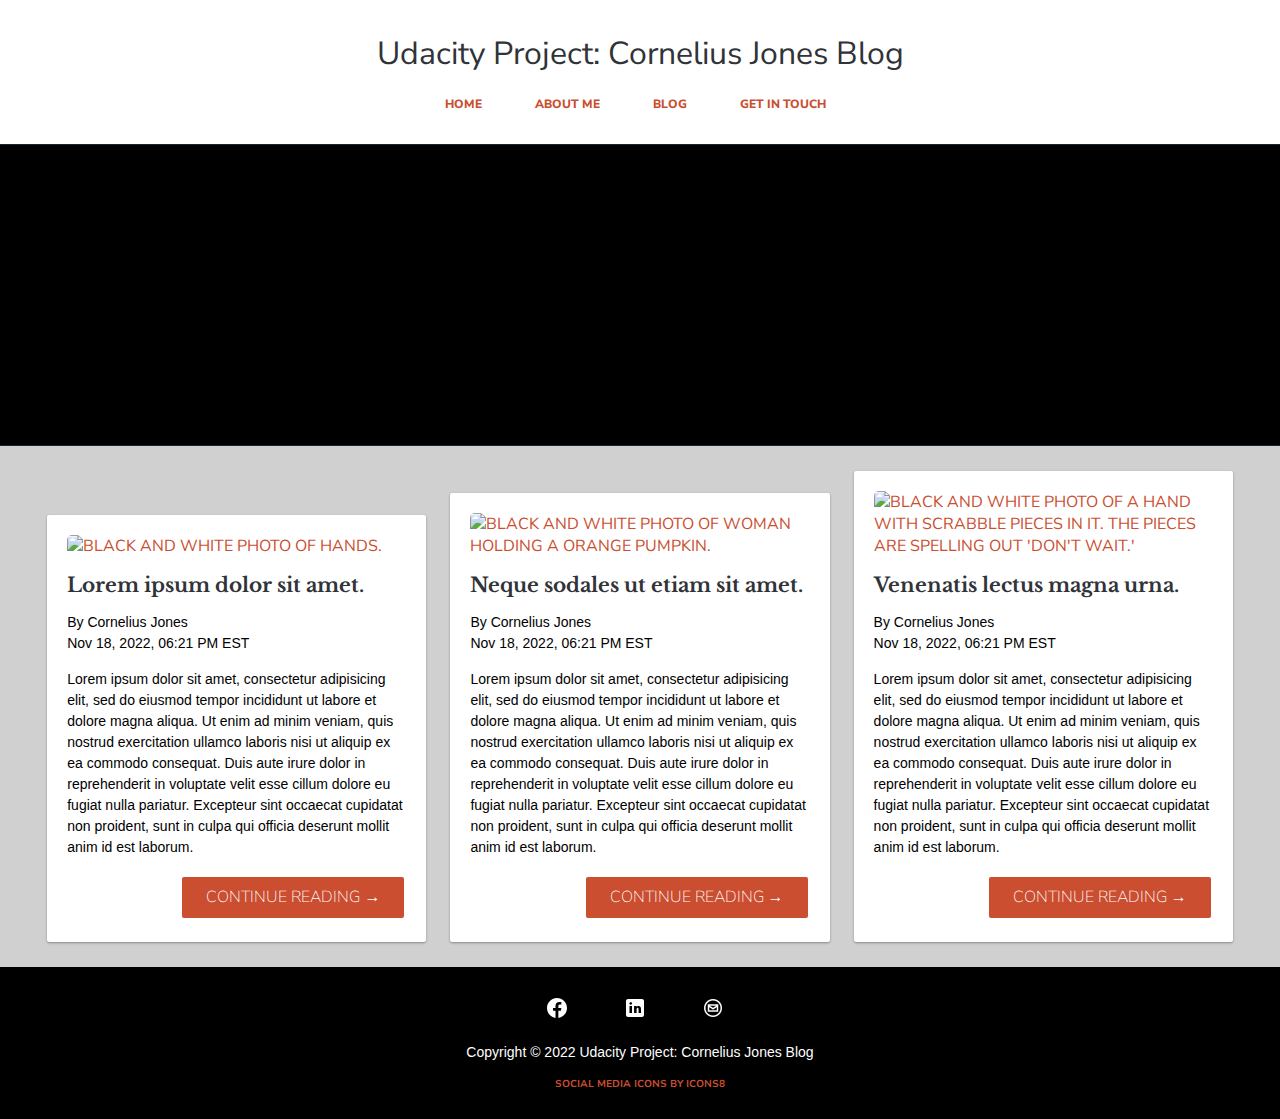
==== index.html @ 9c388f2d "Add files via upload" ====
<!DOCTYPE html>
<html lang="en" dir="ltr">

<head>
    <meta charset="utf-8" />
    <title>Udacity Project: Cornelius Jones Blog</title>
    <meta name="description" content="Udacity Project: Cornelius Jones Blog" />
    <link rel="stylesheet" href="css/style.css" />
</head>

<body>
    <div class="shell">
        <header>
            <section>
                <div id="blog-title">
                    <h1>Udacity Project: Cornelius Jones Blog</h1>
                </div>
            </section>
            <nav>
                <ul>
                    <li><a href="#">Home</a></li>
                    <li><a href="about.html">About Me</a></li>
                    <li><a href="blog-post.html">Blog</a></li>
                    <li><a href="contact.html">Get in touch</a></li>
                </ul>
            </nav>

        </header>
    </div>
    <div id="hero"></div>
    <div class="main">
        <div class="section">
            <a href="blog-post.html">
                <img class="post-img" src="img/eye.png" alt="Black and white photo of hands.">
            </a>
            <h2><span>Lorem ipsum dolor sit amet.</span></h2>
            <p>By Cornelius Jones
                <br> Nov 18, 2022, 06:21 PM EST
            </p>
            <p>Lorem ipsum dolor sit amet, consectetur adipisicing elit, sed do eiusmod tempor incididunt ut labore et dolore magna aliqua. Ut enim ad minim veniam, quis nostrud exercitation ullamco laboris nisi ut aliquip ex ea commodo consequat. Duis aute irure dolor in reprehenderit in voluptate velit esse cillum dolore eu fugiat nulla pariatur. Excepteur sint occaecat cupidatat non proident, sunt in culpa qui officia deserunt mollit anim id est laborum.
                <p>
                    <a href="blog-post.html" class="continue">Continue Reading →</a>
                </p>
        </div>
        <div class="section">
            <a href="blog-post.html">
                <img class="post-img" src="img/pumpkin.png" alt="Black and white photo of woman holding a orange pumpkin.">
            </a>
            <h2><span>Neque sodales ut etiam sit amet.</span></h2>
            <p>By Cornelius Jones
                <br> Nov 18, 2022, 06:21 PM EST
            </p>
            <p>Lorem ipsum dolor sit amet, consectetur adipisicing elit, sed do eiusmod tempor incididunt ut labore et dolore magna aliqua. Ut enim ad minim veniam, quis nostrud exercitation ullamco laboris nisi ut aliquip ex ea commodo consequat. Duis aute irure dolor in reprehenderit in voluptate velit esse cillum dolore eu fugiat nulla pariatur. Excepteur sint occaecat cupidatat non proident, sunt in culpa qui officia deserunt mollit anim id est laborum.
                <p>
                    <a href="blog-post.html" class="continue">Continue Reading →</a>
                </p>
        </div>
        <div class="section">
            <a href="blog-post.html">
                <img class="post-img" src="img/dont-wait.png" alt="Black and white photo of a hand with scrabble pieces in it. The pieces are spelling out 'DON'T WAIT.'">
            </a>
            <h2><span>Venenatis lectus magna urna.</span></h2>
            <p>By Cornelius Jones
                <br> Nov 18, 2022, 06:21 PM EST
            </p>
            <p>Lorem ipsum dolor sit amet, consectetur adipisicing elit, sed do eiusmod tempor incididunt ut labore et dolore magna aliqua. Ut enim ad minim veniam, quis nostrud exercitation ullamco laboris nisi ut aliquip ex ea commodo consequat. Duis aute irure dolor in reprehenderit in voluptate velit esse cillum dolore eu fugiat nulla pariatur. Excepteur sint occaecat cupidatat non proident, sunt in culpa qui officia deserunt mollit anim id est laborum.
                <p>
                    <a href="blog-post.html" class="continue">Continue Reading →</a>
                </p>
        </div>
    </div>
    <div class="footer">
        <ul>
            <li>
                <a class="foot" href="#"><img alt="Facebook icon in footer section." src="[data-uri]" aria-hidden="true" /></li>
            <li>
                <a class="foot" href="#"><img alt="Linkedin icon in footer section." src="[data-uri]" aria-hidden="true" /></a>
            </li>
            <li>
                <a class="foot" href="#"><img alt="Email icon in footer section." src="[data-uri]" aria-hidden="true"></a>
            </li>
        </ul>
        <p>Copyright © 2022 Udacity Project: Cornelius Jones Blog
            <br>
            <h3><a href="https://icons8.com/icon">Social Media Icons by Icons8</a></h3>
        </p>
    </div>
</body>

</html>
---- css/style.css ----
/* imports */
@import url('https://fonts.googleapis.com/css2?family=Libre+Baskerville:wght@700&family=Nunito+Sans:wght@400;800&family=Nunito:wght@400;800&display=swap');
@import url(post.css);
@import url(about.css);

/*********Body**********/
body {
    font-family: 'Nunito Sans', sans-serif;
    font-weight: 400;
    margin: 0 auto;
    padding: 0px;
    /*background-color: #fff; */
    background-image: url("../img/background.png");
    background-size: contain;
    background-repeat: no-repeat;
    width: 100%;
    display: flexbox;
}

header {
    text-align: center;
    font-size: 12px;
    font-weight: 800;
    color: #bd3d34;
    margin: 2.5% 0 2.5% 0;
}

p {
    margin-top: 15px;
    font-weight: lighter;
    font-family: Helvetica, Geneva, Tahoma, sans-serif;
    font-size: 14px;
    line-height: 1.5em;
}

a {
    font-family: 'Nunito Sans', sans-serif;
    color: #ca4e2f;
    text-decoration: none;
    text-transform: uppercase;
}

a:hover {
    text-decoration: none;
    color: #303337;
}

ul {
    text-align: center;
}

li {
    display: inline;
    list-style: none;
    padding-right: 30px;
}

#shell {
    position: relative;
    width: 80%;
    height: auto;
    margin-left: auto;
    margin-right: auto;
    border: 1px solid #102737;
}

#hero {
    background-color: #000;
    background-image: url('../img/hero.png');
    background-size: contain;
    background-repeat: no-repeat;
    background-position: right;
    border-top: 1px solid #102737;
    border-bottom: 1px solid #102737;
    width: 100%;
    height: 300px;
    display: flexbox;
}

/*****Media Queries*****/

/*********800px rule*********/
@media screen and (min-width: 800px) {
    .main {
        text-align: left;
        width: 95%;
        margin: auto;
    }

    .section {
        background-color: #fff;
        width: 24%;
        display: inline-block;
        border-radius: 2px;
        box-shadow: 0 1px 3px rgba(0, 0, 0, 0.12), 0 1px 2px rgba(0, 0, 0, 0.24);
    }

    span {
        /*border: 1px solid #F24738;*/
        color: #303337;
        border-radius: 2px;
    }
}

/*********1000px rule*********/
@media screen and (max-width: 1000px) {
    .main {
        text-align: left;
        width: 95%;
        margin: 0 auto;
    }

    .section {
        background-color: #fff;
        width: 80%;
        display: inline-block;
        border-radius: 2px;
        box-shadow: 0 1px 3px rgba(0, 0, 0, 0.12), 0 1px 2px rgba(0, 0, 0, 0.24);
    }

    span {
        border: 1px solid #fff;
        color: #303337;
        border-radius: 2px;
    }
}

/*********1200px rule*********/
@media screen and (min-width: 1200px) {
    .main {
        text-align: center;
        width: 95%;
    }

    .section {
        background-color: #fff;
        width: 26.50%;
        display: inline-block;
        text-align: left;
        border-radius: 2px;
        box-shadow: 0 1px 3px rgba(0, 0, 0, 0.12), 0 1px 2px rgba(0, 0, 0, 0.24);
    }

    span {
        color: #303337;
        text-align: left;
    }
}

/* main content section */
.main {
    width: 100%;
    overflow: auto;
    margin: 0 auto;
    background-color: #d0d0d0;
}

.section {
    /*border: 1px solid #3F8C1B;*/
    padding: 20px;
    display: inline-block;
    margin: 25px 10px 25px 10px;
    background-color: #fff;
}

h1 {
    font-family: 'Nunito Sans', sans-serif;
    font-size: 32px;
    color: #303337;
    font-weight: 400;
}

h2 {
    font-family: 'Libre Baskerville', serif;
    font-size: 20px;
    font-weight: bolder;
    text-align: left;
    padding-top: 16px;
    margin: 0px;
}

h3 {
    font-family: 'Nunito Sans', sans-serif;
    font-size: 10px;
    color: rgb(242, 165, 22);
    font-weight: bolder;
}

.post-img {
    width: 100%;
    border-radius: 5px;
    align-content: center;
}

blockquote p {
    font-weight: lighter;
    font-size: 24px;
    font-style: italic;
    font-family: Helvetica, Geneva, Tahoma, sans-serif;
}

figure {
    margin-left: 0;
    margin-right: 0;
}

figcaption {
    font-weight: lighter;
    font-size: 12px;
    font-style: italic;
    font-family: Helvetica, Geneva, Tahoma, sans-serif;
    text-align: right;
}

.continue {
    background-color: #ca4e2f;
    border: none;
    color: #fff;
    padding: 10px 24px;
    text-align: center;
    text-decoration: none;
    font-size: 16px;
    float: right;
    border-radius: 2px;
    margin: 4px 2px;
    cursor: pointer;
}

.continue:hover {
    background-color: #303337;
    color: #fff;
    border-radius: 2px;
}

.post-previous-l {
    display: grid;
    grid-template-columns: 1fr 1fr;
    grid-template-rows: 1fr 1fr;
    gap: 0px 0px;
    float: left;
}

.post-previous-r {
    display: grid;
    grid-auto-flow: column;
    grid-template-columns: 1fr 1fr;
    float: right;
    justify-content: end;
    justify-items: end;
}

/* Footer Section */
.footer {
    height: 7.5%;
    background-color: #000;
    text-align: center;
    color: #fff;
    font-family: Helvetica, Geneva, Tahoma, sans-serif;
    padding-top: 1%;
    padding-bottom: 1%;
}

li {
    display: inline;
    margin-right: 20px;
    margin-bottom: 0px;
    margin-left: 0px;
    margin-top: 0px;
}
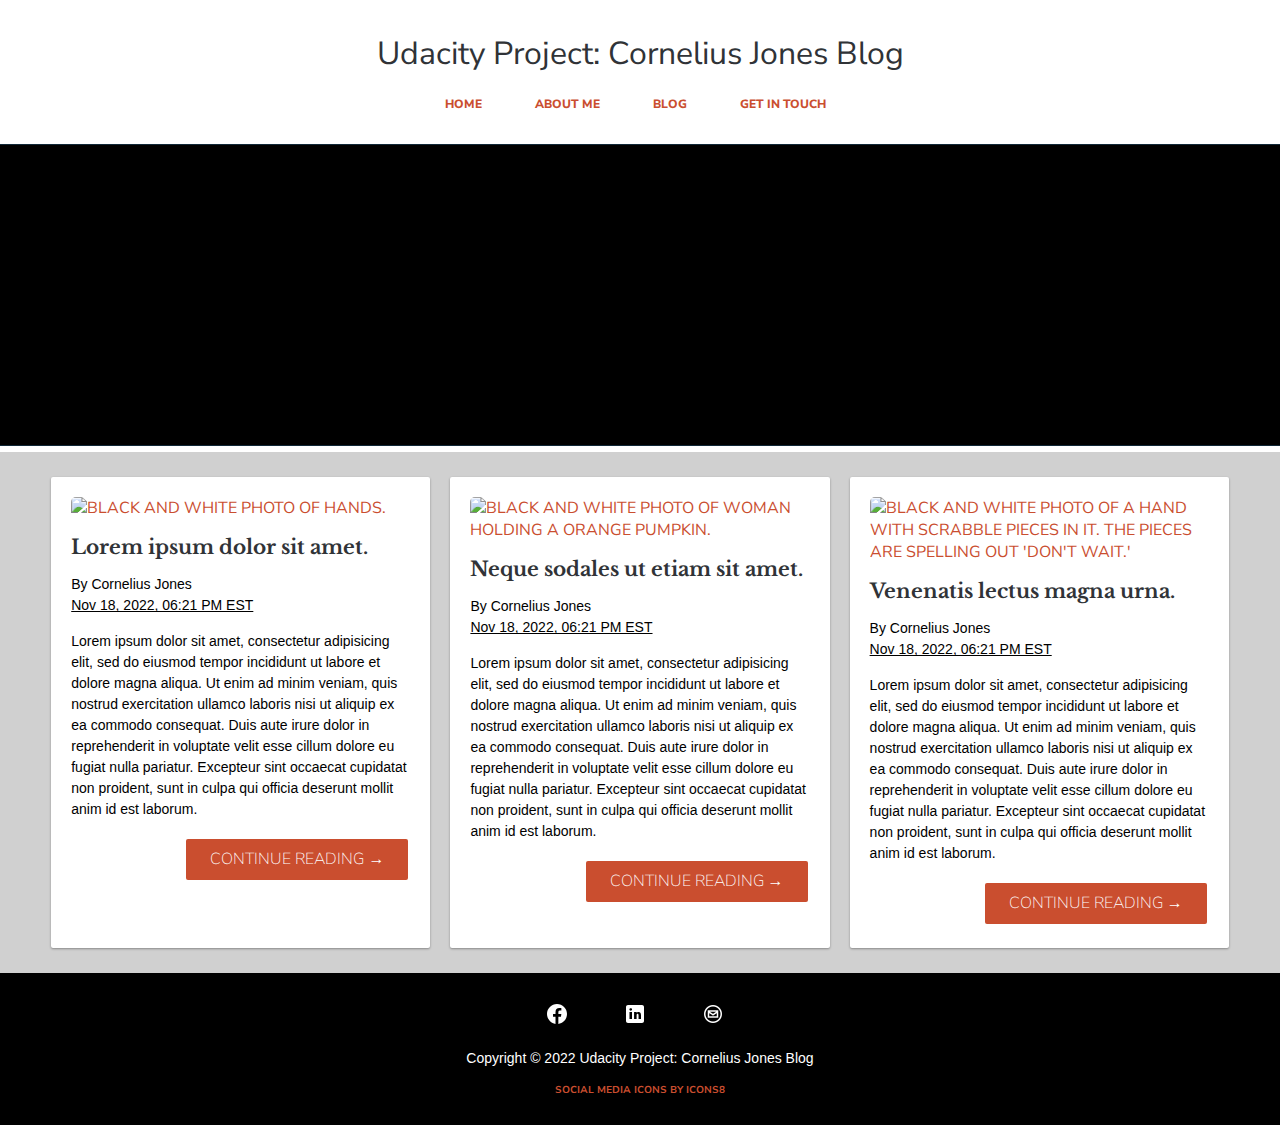
==== commit d4364b55: "Add files via upload" ====
--- a/index.html
+++ b/index.html
@@ -11,7 +11,7 @@
 <body>
     <div class="shell">
         <header>
-            <section>
+            <section class="title">
                 <div id="blog-title">
                     <h1>Udacity Project: Cornelius Jones Blog</h1>
                 </div>
@@ -29,39 +29,42 @@
     </div>
     <div id="hero"></div>
     <div class="main">
-        <div class="section">
+        <div class="sectional">
             <a href="blog-post.html">
                 <img class="post-img" src="img/eye.png" alt="Black and white photo of hands.">
             </a>
             <h2><span>Lorem ipsum dolor sit amet.</span></h2>
-            <p>By Cornelius Jones
-                <br> Nov 18, 2022, 06:21 PM EST
+            <p><b>By Cornelius Jones</b>
+                <br>
+                <u>Nov 18, 2022, 06:21 PM EST</u>
             </p>
             <p>Lorem ipsum dolor sit amet, consectetur adipisicing elit, sed do eiusmod tempor incididunt ut labore et dolore magna aliqua. Ut enim ad minim veniam, quis nostrud exercitation ullamco laboris nisi ut aliquip ex ea commodo consequat. Duis aute irure dolor in reprehenderit in voluptate velit esse cillum dolore eu fugiat nulla pariatur. Excepteur sint occaecat cupidatat non proident, sunt in culpa qui officia deserunt mollit anim id est laborum.
                 <p>
                     <a href="blog-post.html" class="continue">Continue Reading →</a>
                 </p>
         </div>
-        <div class="section">
+        <div class="sectional">
             <a href="blog-post.html">
                 <img class="post-img" src="img/pumpkin.png" alt="Black and white photo of woman holding a orange pumpkin.">
             </a>
             <h2><span>Neque sodales ut etiam sit amet.</span></h2>
-            <p>By Cornelius Jones
-                <br> Nov 18, 2022, 06:21 PM EST
+            <p><b>By Cornelius Jones</b>
+                <br>
+                <u>Nov 18, 2022, 06:21 PM EST</u>
             </p>
             <p>Lorem ipsum dolor sit amet, consectetur adipisicing elit, sed do eiusmod tempor incididunt ut labore et dolore magna aliqua. Ut enim ad minim veniam, quis nostrud exercitation ullamco laboris nisi ut aliquip ex ea commodo consequat. Duis aute irure dolor in reprehenderit in voluptate velit esse cillum dolore eu fugiat nulla pariatur. Excepteur sint occaecat cupidatat non proident, sunt in culpa qui officia deserunt mollit anim id est laborum.
                 <p>
                     <a href="blog-post.html" class="continue">Continue Reading →</a>
                 </p>
         </div>
-        <div class="section">
+        <div class="sectional">
             <a href="blog-post.html">
                 <img class="post-img" src="img/dont-wait.png" alt="Black and white photo of a hand with scrabble pieces in it. The pieces are spelling out 'DON'T WAIT.'">
             </a>
             <h2><span>Venenatis lectus magna urna.</span></h2>
-            <p>By Cornelius Jones
-                <br> Nov 18, 2022, 06:21 PM EST
+            <p><b>By Cornelius Jones</b>
+                <br> 
+                <u>Nov 18, 2022, 06:21 PM EST</u>
             </p>
             <p>Lorem ipsum dolor sit amet, consectetur adipisicing elit, sed do eiusmod tempor incididunt ut labore et dolore magna aliqua. Ut enim ad minim veniam, quis nostrud exercitation ullamco laboris nisi ut aliquip ex ea commodo consequat. Duis aute irure dolor in reprehenderit in voluptate velit esse cillum dolore eu fugiat nulla pariatur. Excepteur sint occaecat cupidatat non proident, sunt in culpa qui officia deserunt mollit anim id est laborum.
                 <p>
--- a/css/style.css
+++ b/css/style.css
@@ -14,7 +14,7 @@
     background-size: contain;
     background-repeat: no-repeat;
     width: 100%;
-    display: flexbox;
+    display: inline-block;
 }
 
 header {
@@ -23,6 +23,10 @@
     font-weight: 800;
     color: #bd3d34;
     margin: 2.5% 0 2.5% 0;
+}
+
+.title {
+    width: auto;
 }
 
 p {
@@ -74,7 +78,7 @@
     border-bottom: 1px solid #102737;
     width: 100%;
     height: 300px;
-    display: flexbox;
+    display: inline-block;
 }
 
 /*****Media Queries*****/
@@ -87,7 +91,7 @@
         margin: auto;
     }
 
-    .section {
+    .sectional {
         background-color: #fff;
         width: 24%;
         display: inline-block;
@@ -100,6 +104,10 @@
         color: #303337;
         border-radius: 2px;
     }
+
+    .form-img {
+        width: 50%;
+    }
 }
 
 /*********1000px rule*********/
@@ -110,7 +118,7 @@
         margin: 0 auto;
     }
 
-    .section {
+    .sectional {
         background-color: #fff;
         width: 80%;
         display: inline-block;
@@ -122,6 +130,10 @@
         border: 1px solid #fff;
         color: #303337;
         border-radius: 2px;
+    }
+
+    .form-img {
+        width: 50%;
     }
 }
 
@@ -132,7 +144,7 @@
         width: 95%;
     }
 
-    .section {
+    .sectional {
         background-color: #fff;
         width: 26.50%;
         display: inline-block;
@@ -145,6 +157,12 @@
         color: #303337;
         text-align: left;
     }
+
+    .form-img {
+        width: 40%;
+        height: 30%;
+        overflow: auto;
+    }
 }
 
 /* main content section */
@@ -155,7 +173,7 @@
     background-color: #d0d0d0;
 }
 
-.section {
+.sectional {
     /*border: 1px solid #3F8C1B;*/
     padding: 20px;
     display: inline-block;
@@ -195,7 +213,6 @@
 blockquote p {
     font-weight: lighter;
     font-size: 24px;
-    font-style: italic;
     font-family: Helvetica, Geneva, Tahoma, sans-serif;
 }
 
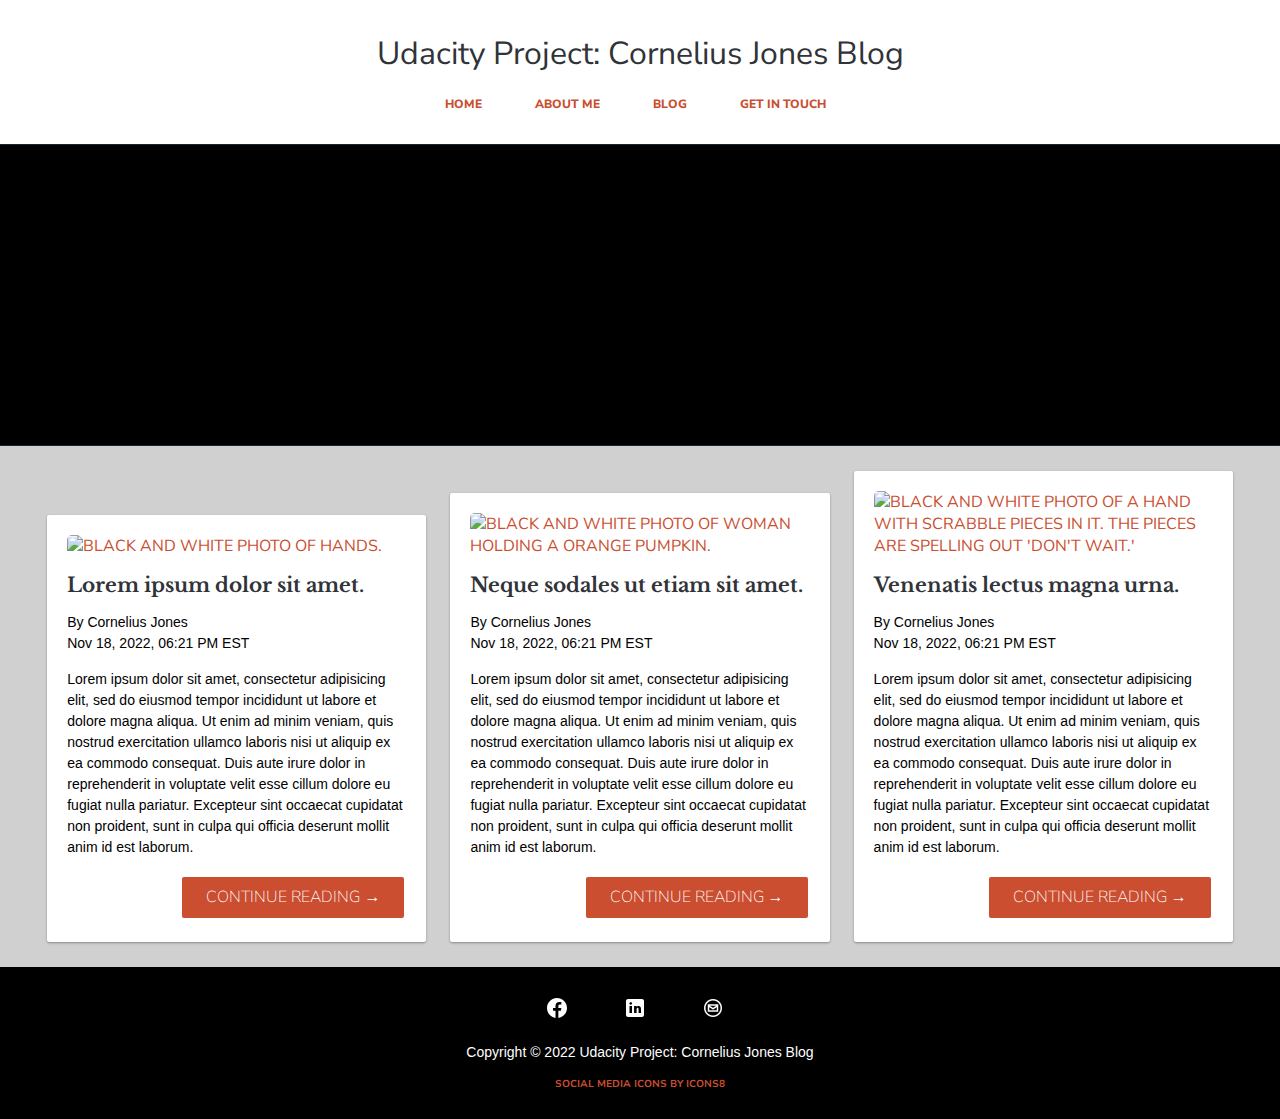
==== commit f0f4a795: "Add files via upload" ====
--- a/index.html
+++ b/index.html
@@ -11,7 +11,7 @@
 <body>
     <div class="shell">
         <header>
-            <section class="title">
+            <section>
                 <div id="blog-title">
                     <h1>Udacity Project: Cornelius Jones Blog</h1>
                 </div>
@@ -29,42 +29,39 @@
     </div>
     <div id="hero"></div>
     <div class="main">
-        <div class="sectional">
+        <div class="section">
             <a href="blog-post.html">
                 <img class="post-img" src="img/eye.png" alt="Black and white photo of hands.">
             </a>
             <h2><span>Lorem ipsum dolor sit amet.</span></h2>
-            <p><b>By Cornelius Jones</b>
-                <br>
-                <u>Nov 18, 2022, 06:21 PM EST</u>
+            <p>By Cornelius Jones
+                <br> Nov 18, 2022, 06:21 PM EST
             </p>
             <p>Lorem ipsum dolor sit amet, consectetur adipisicing elit, sed do eiusmod tempor incididunt ut labore et dolore magna aliqua. Ut enim ad minim veniam, quis nostrud exercitation ullamco laboris nisi ut aliquip ex ea commodo consequat. Duis aute irure dolor in reprehenderit in voluptate velit esse cillum dolore eu fugiat nulla pariatur. Excepteur sint occaecat cupidatat non proident, sunt in culpa qui officia deserunt mollit anim id est laborum.
                 <p>
                     <a href="blog-post.html" class="continue">Continue Reading →</a>
                 </p>
         </div>
-        <div class="sectional">
+        <div class="section">
             <a href="blog-post.html">
                 <img class="post-img" src="img/pumpkin.png" alt="Black and white photo of woman holding a orange pumpkin.">
             </a>
             <h2><span>Neque sodales ut etiam sit amet.</span></h2>
-            <p><b>By Cornelius Jones</b>
-                <br>
-                <u>Nov 18, 2022, 06:21 PM EST</u>
+            <p>By Cornelius Jones
+                <br> Nov 18, 2022, 06:21 PM EST
             </p>
             <p>Lorem ipsum dolor sit amet, consectetur adipisicing elit, sed do eiusmod tempor incididunt ut labore et dolore magna aliqua. Ut enim ad minim veniam, quis nostrud exercitation ullamco laboris nisi ut aliquip ex ea commodo consequat. Duis aute irure dolor in reprehenderit in voluptate velit esse cillum dolore eu fugiat nulla pariatur. Excepteur sint occaecat cupidatat non proident, sunt in culpa qui officia deserunt mollit anim id est laborum.
                 <p>
                     <a href="blog-post.html" class="continue">Continue Reading →</a>
                 </p>
         </div>
-        <div class="sectional">
+        <div class="section">
             <a href="blog-post.html">
                 <img class="post-img" src="img/dont-wait.png" alt="Black and white photo of a hand with scrabble pieces in it. The pieces are spelling out 'DON'T WAIT.'">
             </a>
             <h2><span>Venenatis lectus magna urna.</span></h2>
-            <p><b>By Cornelius Jones</b>
-                <br> 
-                <u>Nov 18, 2022, 06:21 PM EST</u>
+            <p>By Cornelius Jones
+                <br> Nov 18, 2022, 06:21 PM EST
             </p>
             <p>Lorem ipsum dolor sit amet, consectetur adipisicing elit, sed do eiusmod tempor incididunt ut labore et dolore magna aliqua. Ut enim ad minim veniam, quis nostrud exercitation ullamco laboris nisi ut aliquip ex ea commodo consequat. Duis aute irure dolor in reprehenderit in voluptate velit esse cillum dolore eu fugiat nulla pariatur. Excepteur sint occaecat cupidatat non proident, sunt in culpa qui officia deserunt mollit anim id est laborum.
                 <p>
--- a/css/style.css
+++ b/css/style.css
@@ -14,7 +14,7 @@
     background-size: contain;
     background-repeat: no-repeat;
     width: 100%;
-    display: inline-block;
+    display: flexbox;
 }
 
 header {
@@ -23,10 +23,6 @@
     font-weight: 800;
     color: #bd3d34;
     margin: 2.5% 0 2.5% 0;
-}
-
-.title {
-    width: auto;
 }
 
 p {
@@ -78,7 +74,7 @@
     border-bottom: 1px solid #102737;
     width: 100%;
     height: 300px;
-    display: inline-block;
+    display: flexbox;
 }
 
 /*****Media Queries*****/
@@ -91,7 +87,7 @@
         margin: auto;
     }
 
-    .sectional {
+    .section {
         background-color: #fff;
         width: 24%;
         display: inline-block;
@@ -104,10 +100,6 @@
         color: #303337;
         border-radius: 2px;
     }
-
-    .form-img {
-        width: 50%;
-    }
 }
 
 /*********1000px rule*********/
@@ -118,7 +110,7 @@
         margin: 0 auto;
     }
 
-    .sectional {
+    .section {
         background-color: #fff;
         width: 80%;
         display: inline-block;
@@ -130,10 +122,6 @@
         border: 1px solid #fff;
         color: #303337;
         border-radius: 2px;
-    }
-
-    .form-img {
-        width: 50%;
     }
 }
 
@@ -144,7 +132,7 @@
         width: 95%;
     }
 
-    .sectional {
+    .section {
         background-color: #fff;
         width: 26.50%;
         display: inline-block;
@@ -157,12 +145,6 @@
         color: #303337;
         text-align: left;
     }
-
-    .form-img {
-        width: 40%;
-        height: 30%;
-        overflow: auto;
-    }
 }
 
 /* main content section */
@@ -173,7 +155,7 @@
     background-color: #d0d0d0;
 }
 
-.sectional {
+.section {
     /*border: 1px solid #3F8C1B;*/
     padding: 20px;
     display: inline-block;
@@ -213,6 +195,7 @@
 blockquote p {
     font-weight: lighter;
     font-size: 24px;
+    font-style: italic;
     font-family: Helvetica, Geneva, Tahoma, sans-serif;
 }
 
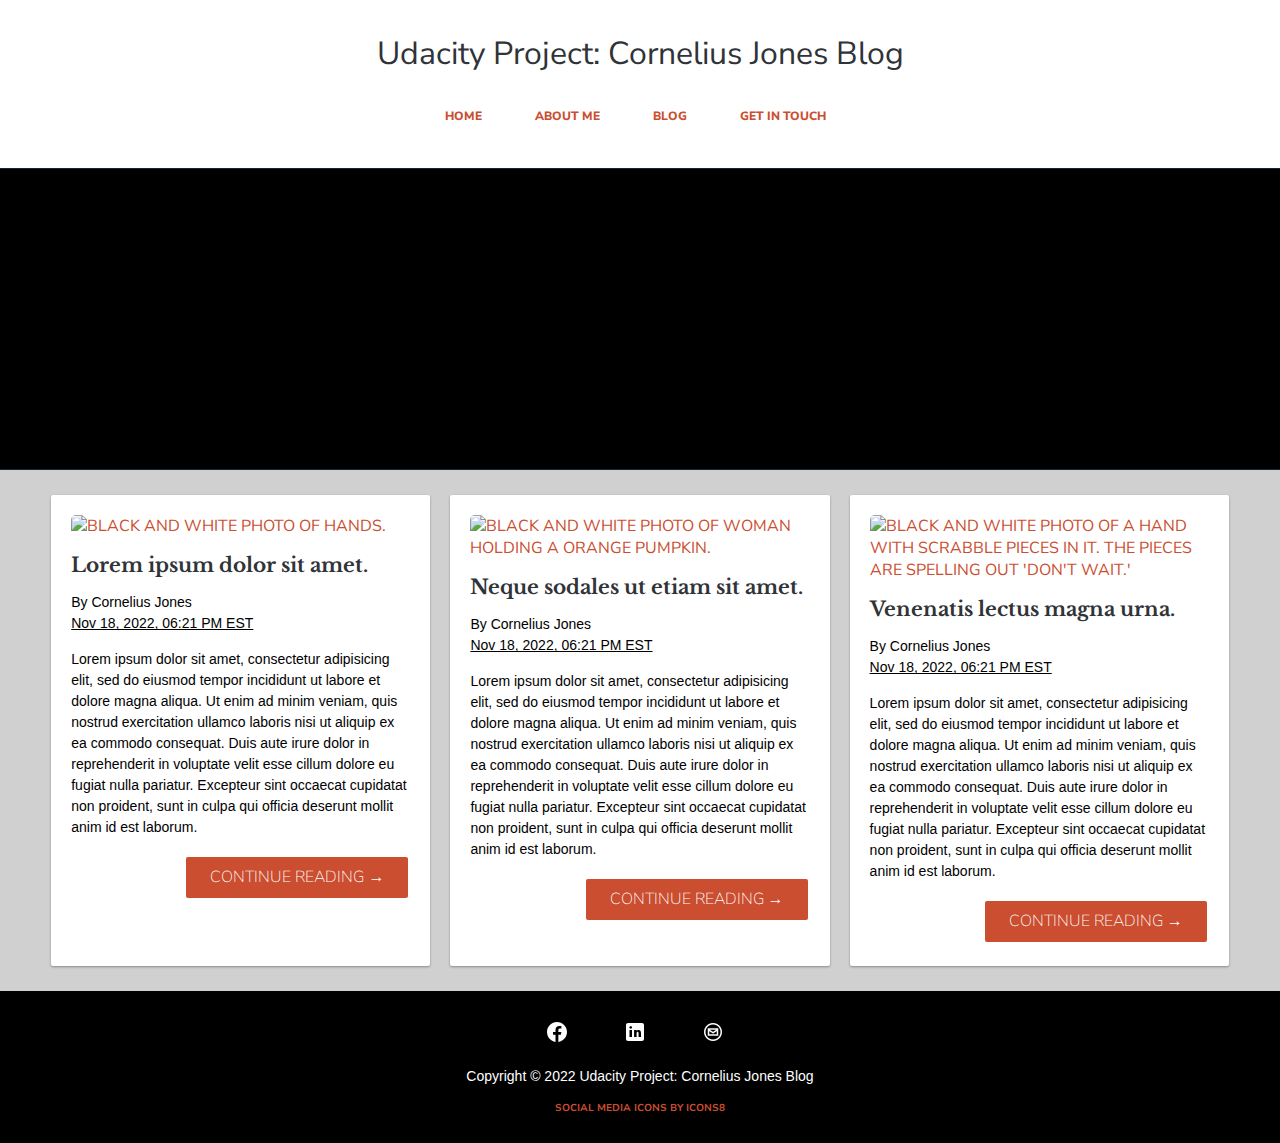
==== commit 13c7f350: "Add files via upload" ====
--- a/index.html
+++ b/index.html
@@ -3,6 +3,7 @@
 
 <head>
     <meta charset="utf-8" />
+    <meta name="viewport" content="width=device-width, initial-scale=1.0">
     <title>Udacity Project: Cornelius Jones Blog</title>
     <meta name="description" content="Udacity Project: Cornelius Jones Blog" />
     <link rel="stylesheet" href="css/style.css" />
@@ -11,7 +12,7 @@
 <body>
     <div class="shell">
         <header>
-            <section>
+            <section class="title">
                 <div id="blog-title">
                     <h1>Udacity Project: Cornelius Jones Blog</h1>
                 </div>
@@ -29,39 +30,42 @@
     </div>
     <div id="hero"></div>
     <div class="main">
-        <div class="section">
+        <div class="sectional">
             <a href="blog-post.html">
                 <img class="post-img" src="img/eye.png" alt="Black and white photo of hands.">
             </a>
             <h2><span>Lorem ipsum dolor sit amet.</span></h2>
-            <p>By Cornelius Jones
-                <br> Nov 18, 2022, 06:21 PM EST
+            <p><b>By Cornelius Jones</b>
+                <br>
+                <u>Nov 18, 2022, 06:21 PM EST</u>
             </p>
             <p>Lorem ipsum dolor sit amet, consectetur adipisicing elit, sed do eiusmod tempor incididunt ut labore et dolore magna aliqua. Ut enim ad minim veniam, quis nostrud exercitation ullamco laboris nisi ut aliquip ex ea commodo consequat. Duis aute irure dolor in reprehenderit in voluptate velit esse cillum dolore eu fugiat nulla pariatur. Excepteur sint occaecat cupidatat non proident, sunt in culpa qui officia deserunt mollit anim id est laborum.
                 <p>
                     <a href="blog-post.html" class="continue">Continue Reading →</a>
                 </p>
         </div>
-        <div class="section">
+        <div class="sectional">
             <a href="blog-post.html">
                 <img class="post-img" src="img/pumpkin.png" alt="Black and white photo of woman holding a orange pumpkin.">
             </a>
             <h2><span>Neque sodales ut etiam sit amet.</span></h2>
-            <p>By Cornelius Jones
-                <br> Nov 18, 2022, 06:21 PM EST
+            <p><b>By Cornelius Jones</b>
+                <br>
+                <u>Nov 18, 2022, 06:21 PM EST</u>
             </p>
             <p>Lorem ipsum dolor sit amet, consectetur adipisicing elit, sed do eiusmod tempor incididunt ut labore et dolore magna aliqua. Ut enim ad minim veniam, quis nostrud exercitation ullamco laboris nisi ut aliquip ex ea commodo consequat. Duis aute irure dolor in reprehenderit in voluptate velit esse cillum dolore eu fugiat nulla pariatur. Excepteur sint occaecat cupidatat non proident, sunt in culpa qui officia deserunt mollit anim id est laborum.
                 <p>
                     <a href="blog-post.html" class="continue">Continue Reading →</a>
                 </p>
         </div>
-        <div class="section">
+        <div class="sectional">
             <a href="blog-post.html">
                 <img class="post-img" src="img/dont-wait.png" alt="Black and white photo of a hand with scrabble pieces in it. The pieces are spelling out 'DON'T WAIT.'">
             </a>
             <h2><span>Venenatis lectus magna urna.</span></h2>
-            <p>By Cornelius Jones
-                <br> Nov 18, 2022, 06:21 PM EST
+            <p><b>By Cornelius Jones</b>
+                <br>
+                <u>Nov 18, 2022, 06:21 PM EST</u>
             </p>
             <p>Lorem ipsum dolor sit amet, consectetur adipisicing elit, sed do eiusmod tempor incididunt ut labore et dolore magna aliqua. Ut enim ad minim veniam, quis nostrud exercitation ullamco laboris nisi ut aliquip ex ea commodo consequat. Duis aute irure dolor in reprehenderit in voluptate velit esse cillum dolore eu fugiat nulla pariatur. Excepteur sint occaecat cupidatat non proident, sunt in culpa qui officia deserunt mollit anim id est laborum.
                 <p>
--- a/css/style.css
+++ b/css/style.css
@@ -11,10 +11,10 @@
     padding: 0px;
     /*background-color: #fff; */
     background-image: url("../img/background.png");
-    background-size: contain;
+    background-size: cover;
     background-repeat: no-repeat;
     width: 100%;
-    display: flexbox;
+    height: 100%;
 }
 
 header {
@@ -25,12 +25,20 @@
     margin: 2.5% 0 2.5% 0;
 }
 
+.title {
+    width: auto;
+}
+
 p {
     margin-top: 15px;
     font-weight: lighter;
     font-family: Helvetica, Geneva, Tahoma, sans-serif;
     font-size: 14px;
     line-height: 1.5em;
+}
+
+nav {
+    display: grid;
 }
 
 a {
@@ -56,8 +64,8 @@
 }
 
 #shell {
-    position: relative;
-    width: 80%;
+    background-size: contain;
+    width: 100%;
     height: auto;
     margin-left: auto;
     margin-right: auto;
@@ -74,23 +82,22 @@
     border-bottom: 1px solid #102737;
     width: 100%;
     height: 300px;
-    display: flexbox;
+    display: flex;
 }
 
 /*****Media Queries*****/
-
 /*********800px rule*********/
-@media screen and (min-width: 800px) {
+@media screen and (max-width: 800px) {
     .main {
         text-align: left;
         width: 95%;
         margin: auto;
-    }
-
-    .section {
+        display: grid;
+    }
+
+    .sectional {
         background-color: #fff;
         width: 24%;
-        display: inline-block;
         border-radius: 2px;
         box-shadow: 0 1px 3px rgba(0, 0, 0, 0.12), 0 1px 2px rgba(0, 0, 0, 0.24);
     }
@@ -100,6 +107,10 @@
         color: #303337;
         border-radius: 2px;
     }
+
+    .form-img {
+        width: 50%;
+    }
 }
 
 /*********1000px rule*********/
@@ -108,12 +119,16 @@
         text-align: left;
         width: 95%;
         margin: 0 auto;
-    }
-
-    .section {
+        background-color: #d0d0d0;
+    }
+
+    .sectional {
         background-color: #fff;
-        width: 80%;
-        display: inline-block;
+        width: 100%;
+        display: flex;
+        align-content: space-around;
+        place-items: center;
+        position: relative;
         border-radius: 2px;
         box-shadow: 0 1px 3px rgba(0, 0, 0, 0.12), 0 1px 2px rgba(0, 0, 0, 0.24);
     }
@@ -122,6 +137,10 @@
         border: 1px solid #fff;
         color: #303337;
         border-radius: 2px;
+    }
+
+    .form-img {
+        width: 50%;
     }
 }
 
@@ -130,9 +149,10 @@
     .main {
         text-align: center;
         width: 95%;
-    }
-
-    .section {
+        background-color: #d0d0d0;
+    }
+
+    .sectional {
         background-color: #fff;
         width: 26.50%;
         display: inline-block;
@@ -145,6 +165,12 @@
         color: #303337;
         text-align: left;
     }
+
+    .form-img {
+        width: 40%;
+        height: 30%;
+        overflow: auto;
+    }
 }
 
 /* main content section */
@@ -155,7 +181,7 @@
     background-color: #d0d0d0;
 }
 
-.section {
+.sectional {
     /*border: 1px solid #3F8C1B;*/
     padding: 20px;
     display: inline-block;
@@ -195,7 +221,6 @@
 blockquote p {
     font-weight: lighter;
     font-size: 24px;
-    font-style: italic;
     font-family: Helvetica, Geneva, Tahoma, sans-serif;
 }
 
